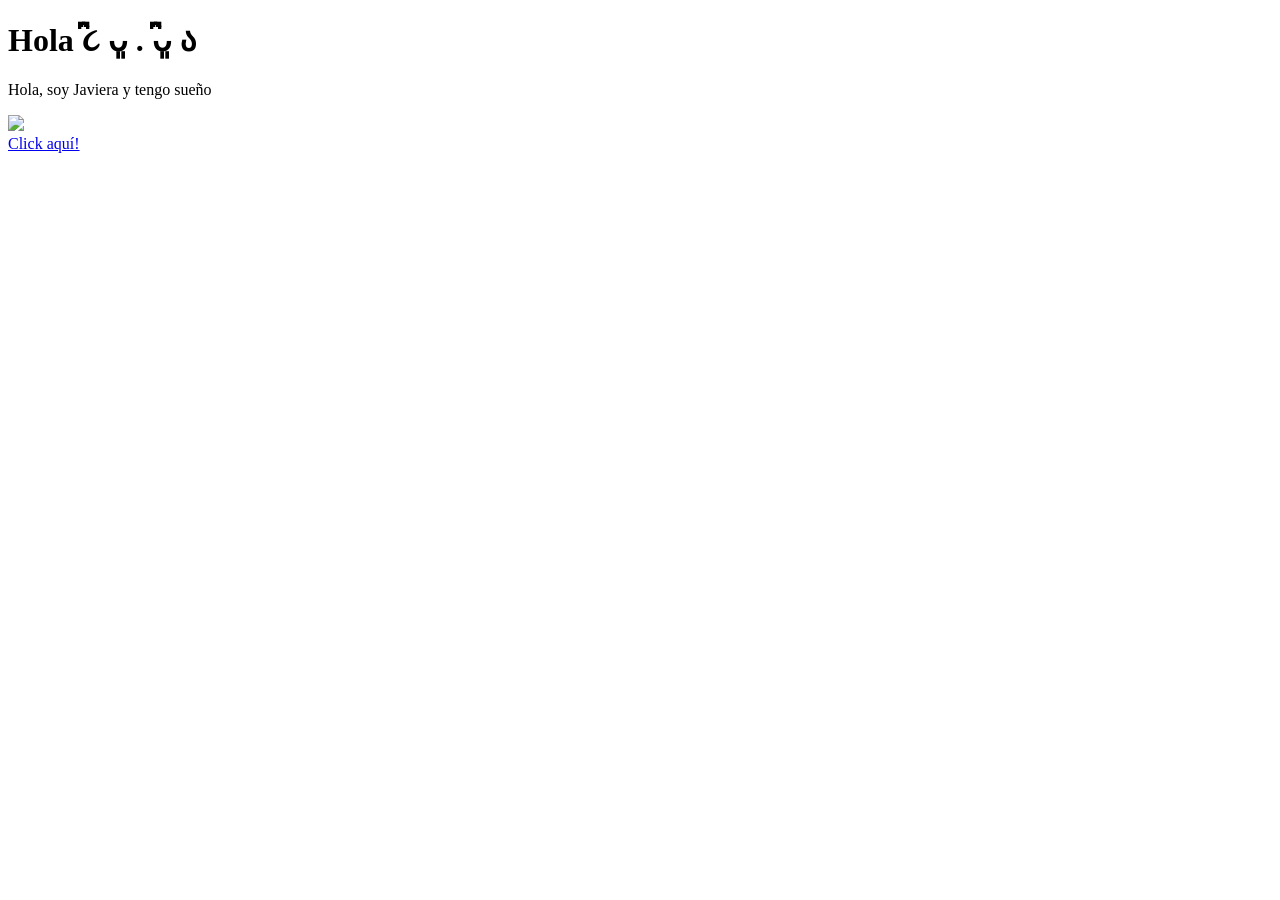
==== index.html @ dd66b10f "Mi primer HTML" ====
<!DOCTYPE html>
<html lang="es">
<head>
    <!-- charset indica el estándar de caracteres, ej: N, tíldes, etc -->
    <meta charset="UTF-8"> 
    <!-- viewport indica las dimensiones de la página y si es responsiva, por ejemplo -->
    <meta name="viewport" content="width=device-width, initial-scale=1.0">
    <!-- title indica el nombre de nuestra página en la pestaña del navegador -->
    <title>Clase 17/03</title>
</head>
<!-- Dentro del body está toda la información visible dentro de nuestra página web -->
<body>
    <h1>Hola ૮ ྀིᴗ͈ . ᴗ͈ ྀིა</h1>    
    <p>Hola, soy Javiera y tengo sueño</p>
    <img src="https://imagenes.elpais.com/resizer/v2/4GFYMYJE5ZDWXGOEOYWI7XSIAQ.webp?auth=939bbdc075663f2fb475da43632698c9eb82ad785bba2edc8c09a60e67f7fc6e&width=414">
    <br>
    <a href="https://www.youtube.com/watch?v=dQw4w9WgXcQ&msockid=e9807a9b225511f185145681f14d15fd" target="_blank">Click aquí!</a>
</body>
</html>
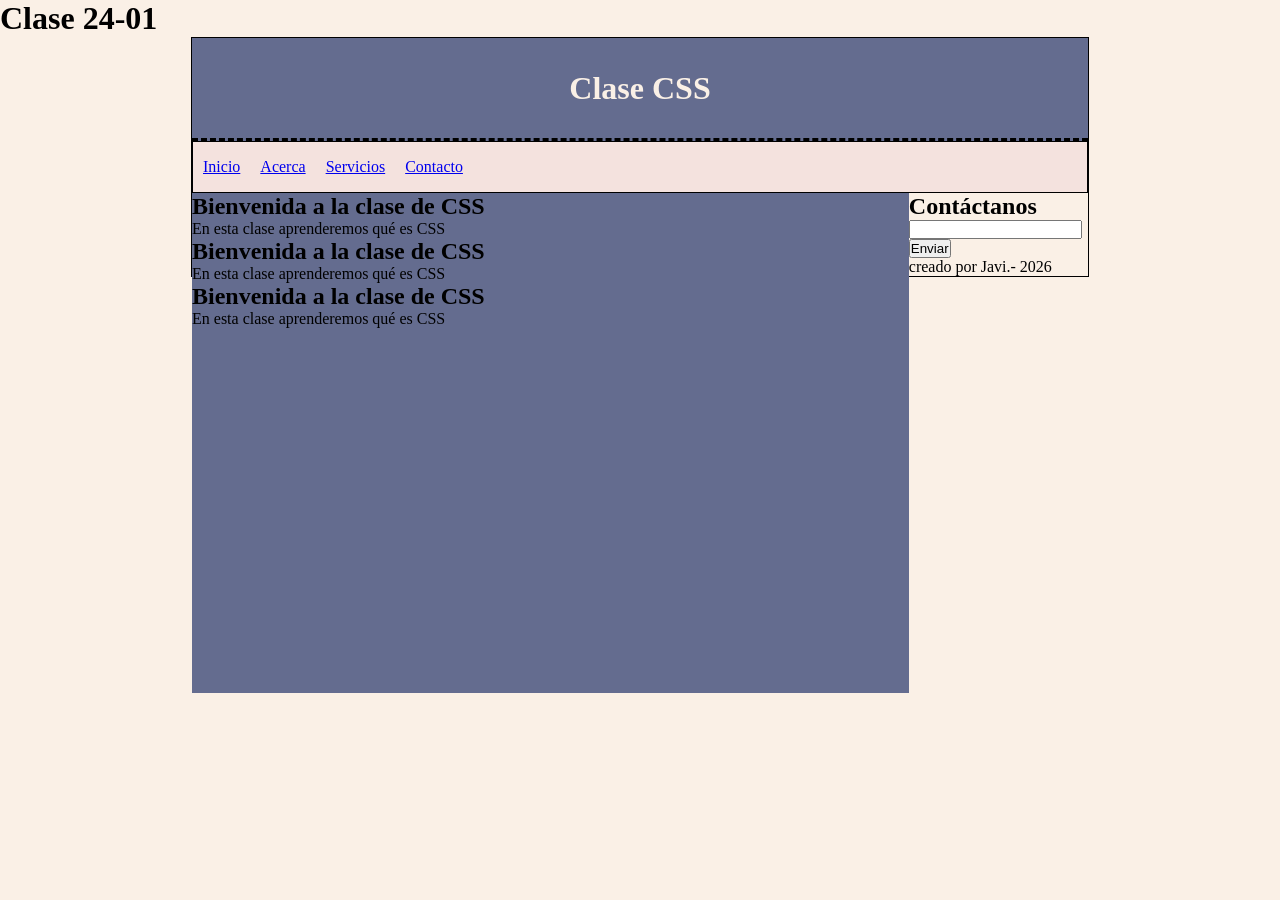
==== commit 5a38edd8: "Clase 24-03" ====
--- a/index.html
+++ b/index.html
@@ -1,21 +1,58 @@
-
 <!DOCTYPE html>
 <html lang="es">
 <head>
-    <!-- charset indica el estándar de caracteres, ej: N, tíldes, etc -->
-    <meta charset="UTF-8"> 
-    <!-- viewport indica las dimensiones de la página y si es responsiva, por ejemplo -->
+    <meta charset="UTF-8">
     <meta name="viewport" content="width=device-width, initial-scale=1.0">
-    <!-- title indica el nombre de nuestra página en la pestaña del navegador -->
-    <title>Clase 17/03</title>
+    <title>Clase CSS - Javi</title>
+    <link rel="stylesheet" href="style.css"> 
+<!-- con link llamamos a la hoja de css, debemos href con el mismo nombre del archivo  -->
+
 </head>
-<!-- Dentro del body está toda la información visible dentro de nuestra página web -->
 <body>
-    <h1>Hola ૮ ྀིᴗ͈ . ᴗ͈ ྀིა</h1>    
-    <p>Hola, soy Javiera y tengo sueño</p>
-    <img src="https://imagenes.elpais.com/resizer/v2/4GFYMYJE5ZDWXGOEOYWI7XSIAQ.webp?auth=939bbdc075663f2fb475da43632698c9eb82ad785bba2edc8c09a60e67f7fc6e&width=414">
-    <br>
-    <a href="https://www.youtube.com/watch?v=dQw4w9WgXcQ&msockid=e9807a9b225511f185145681f14d15fd" target="_blank">Click aquí!</a>
+    <h1>Clase 24-01</h1>
+    <div id="container">
+        <header>
+            <h1>Clase CSS</h1>
+        </header>
+
+        <nav>
+            <ul>
+                <li><a href="#">Inicio</a></li>
+                <li><a href="#">Acerca</a></li>
+                <li><a href="#">Servicios</a></li>
+                <li><a href="#">Contacto</a></li>
+            </ul>
+        </nav>
+        <div class="clearfix"></div>
+        
+        <section id="content">
+            <article class="article">
+                <h2>Bienvenida a la clase de CSS</h2>
+                <p>En esta clase aprenderemos qué es CSS</p>
+            </article>
+            <article class="article">
+                <h2>Bienvenida a la clase de CSS</h2>
+                <p>En esta clase aprenderemos qué es CSS</p>
+            </article>
+            <article class="article">
+                <h2>Bienvenida a la clase de CSS</h2>
+                <p>En esta clase aprenderemos qué es CSS</p>
+            </article>
+        </section>
+        
+        <aside>
+            <h2>Contáctanos</h2>
+            <form action="">
+                <input type="text">
+                <input type="submit" value="Enviar">
+            </form>
+        </aside>
+
+        <footer>
+            <p>creado por Javi.- 2026</p>
+        </footer>
+    
+    </div>   
 </body>
 </html>
 
--- a/style.css
+++ b/style.css
@@ -0,0 +1,59 @@
+/* el * significa que aplica para todos los elementos
+cambiando los estilos por defecto del navegador */
+* {
+    margin: 0px;
+    padding: 0px;
+}
+
+body {
+    background-color: linen;
+    font-family: Georgia, 'Times New Roman', Times, serif;
+}
+
+#container {
+    width: 70%;
+    margin: 0px auto;
+    border: 1px solid black;
+}
+
+header {
+    background-color: #646C8F;
+    height: 100px;
+    width: 100%;
+    margin: 0px;
+    text-align: center;
+    line-height: 100px;
+    color: linen;
+    border-bottom: 3px dashed black;
+}
+
+nav {
+    background-color: #F4E2DE;
+    color: #646C8F;
+    height: 50px;
+    line-height: 30px;
+    border: 1px solid black;
+}
+
+nav ul li {
+    float: left;
+    list-style: none;
+    margin: 10px;
+}
+
+/* el . crea una propiedad */
+.clearfix{
+    clear:both;
+}
+
+#content{
+    float: left;
+    width: 80%;
+    height: 500px;
+    background-color: #646C8F;
+}
+
+aside{
+    float: left;
+    width: 20%;
+}
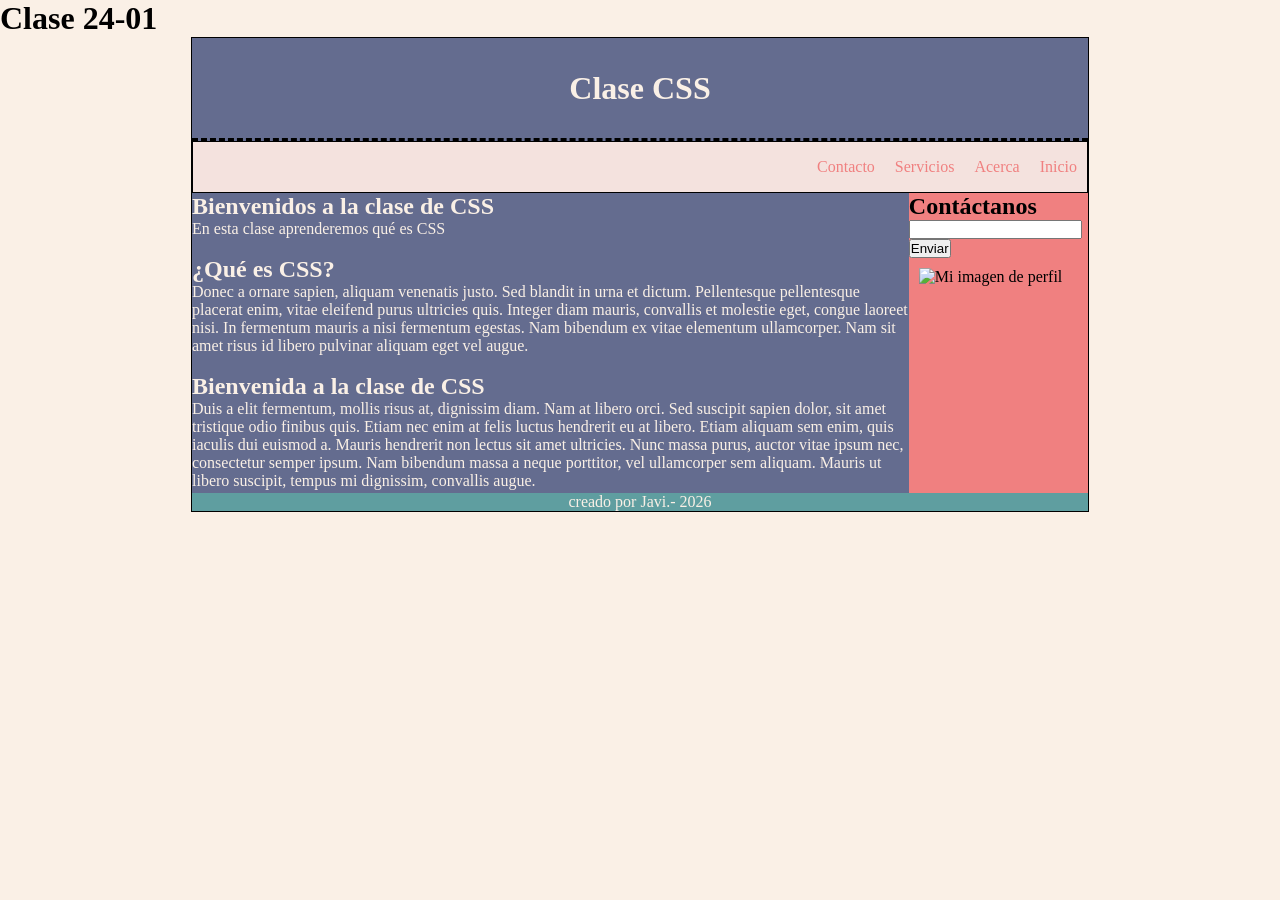
==== commit 9f0ad105: "Actualización" ====
--- a/index.html
+++ b/index.html
@@ -24,27 +24,36 @@
             </ul>
         </nav>
         <div class="clearfix"></div>
-        
+
         <section id="content">
             <article class="article">
-                <h2>Bienvenida a la clase de CSS</h2>
+                <h2>Bienvenidos a la clase de CSS</h2>
                 <p>En esta clase aprenderemos qué es CSS</p>
             </article>
+            <br>
+            <article class="article">
+                <h2>¿Qué es CSS?</h2>
+                <p>Donec a ornare sapien, aliquam venenatis justo. Sed blandit in urna et dictum.  
+                Pellentesque pellentesque placerat enim, vitae eleifend purus ultricies quis. Integer diam mauris, convallis et molestie eget, congue laoreet nisi. In fermentum mauris a nisi fermentum egestas.
+                Nam bibendum ex vitae elementum ullamcorper. Nam sit amet risus id libero pulvinar aliquam eget vel augue.</p>
+            </article>
+            <br>
             <article class="article">
                 <h2>Bienvenida a la clase de CSS</h2>
-                <p>En esta clase aprenderemos qué es CSS</p>
-            </article>
-            <article class="article">
-                <h2>Bienvenida a la clase de CSS</h2>
-                <p>En esta clase aprenderemos qué es CSS</p>
+                <p>Duis a elit fermentum, mollis risus at, dignissim diam. Nam at libero orci. Sed suscipit sapien dolor, sit amet tristique odio finibus quis. Etiam nec enim at felis luctus hendrerit eu at libero. 
+                    Etiam aliquam sem enim, quis iaculis dui euismod a. Mauris hendrerit non lectus sit amet ultricies. 
+                    Nunc massa purus, auctor vitae ipsum nec, consectetur semper ipsum. Nam bibendum massa a neque porttitor, vel ullamcorper sem aliquam. Mauris ut libero suscipit, tempus mi dignissim, convallis augue.</p>
             </article>
         </section>
-        
+
+
         <aside>
             <h2>Contáctanos</h2>
             <form action="">
                 <input type="text">
                 <input type="submit" value="Enviar">
+                <img id="perrito" src="https://imagenes.elpais.com/resizer/v2/4GFYMYJE5ZDWXGOEOYWI7XSIAQ.webp?auth=939bbdc075663f2fb475da43632698c9eb82ad785bba2edc8c09a60e67f7fc6e&width=414" alt="Mi imagen de perfil">
+
             </form>
         </aside>
 
--- a/style.css
+++ b/style.css
@@ -36,7 +36,7 @@
 }
 
 nav ul li {
-    float: left;
+    float: right;
     list-style: none;
     margin: 10px;
 }
@@ -49,11 +49,32 @@
 #content{
     float: left;
     width: 80%;
-    height: 500px;
+    height: 300px;
     background-color: #646C8F;
+    color: linen;
+}
+
+#perrito{
+    float: center;
+    width: 250px;
+    margin-top: 10px;
+    margin-left: 10px;
 }
 
 aside{
     float: left;
     width: 20%;
+    height: 300px;
+    background-color: lightcoral;
+}
+
+footer{
+    text-align: center;
+    background-color: cadetblue;
+    color: linen;
+}
+
+a{
+    color: lightcoral;
+    text-decoration: none;
 }
